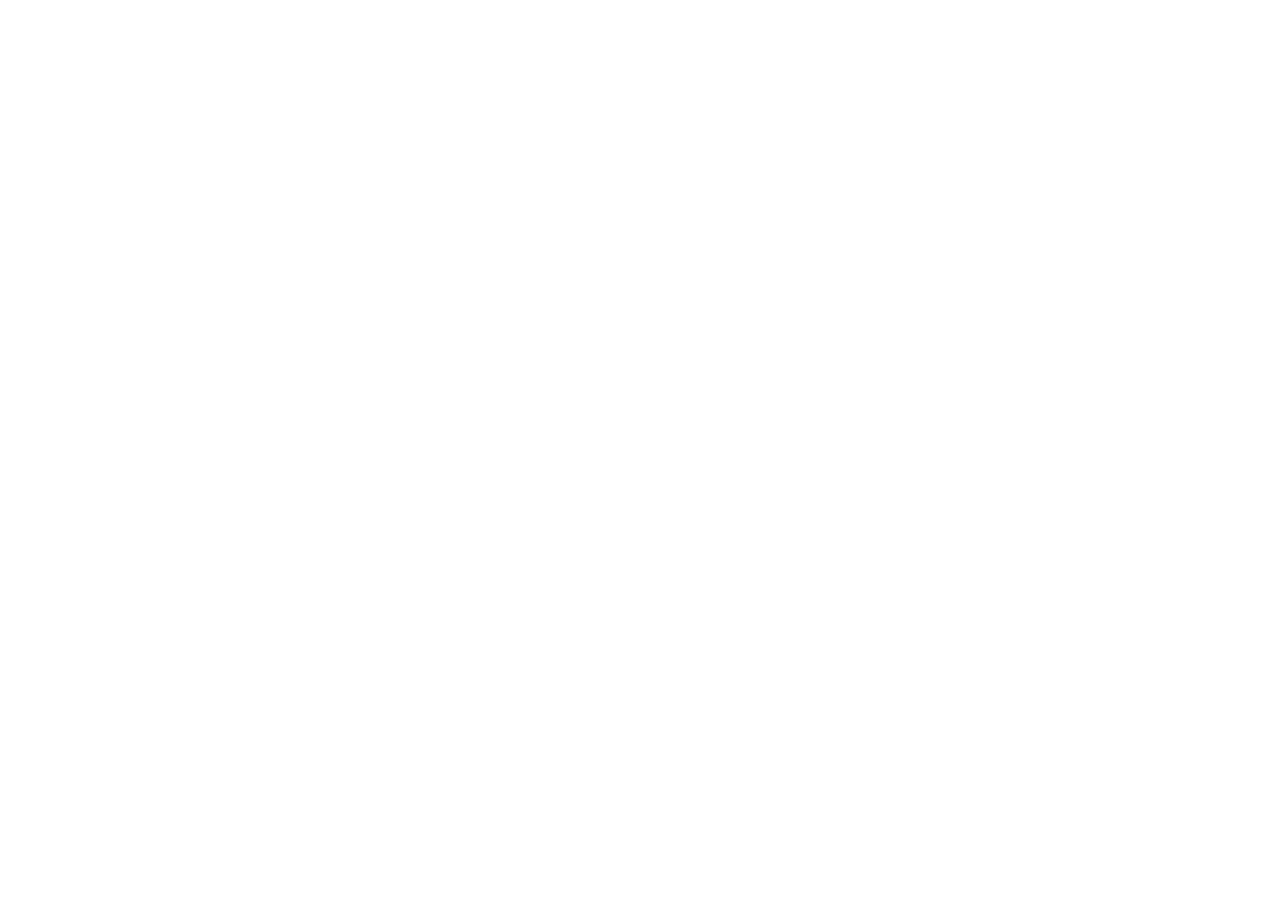
==== economy.html @ 23952de9 "add boiler point to all add header,body,main,and footer add images with link to index add css add ba" ====
<!DOCTYPE html>
<html lang="en">
<head>
    <meta charset="UTF-8">
    <meta name="viewport" content="width=device-width, initial-scale=1.0">
    <title>Document</title>
</head>
<body>
    <header></header>
    <main></main>
    <footer></footer>
</body>
</html>
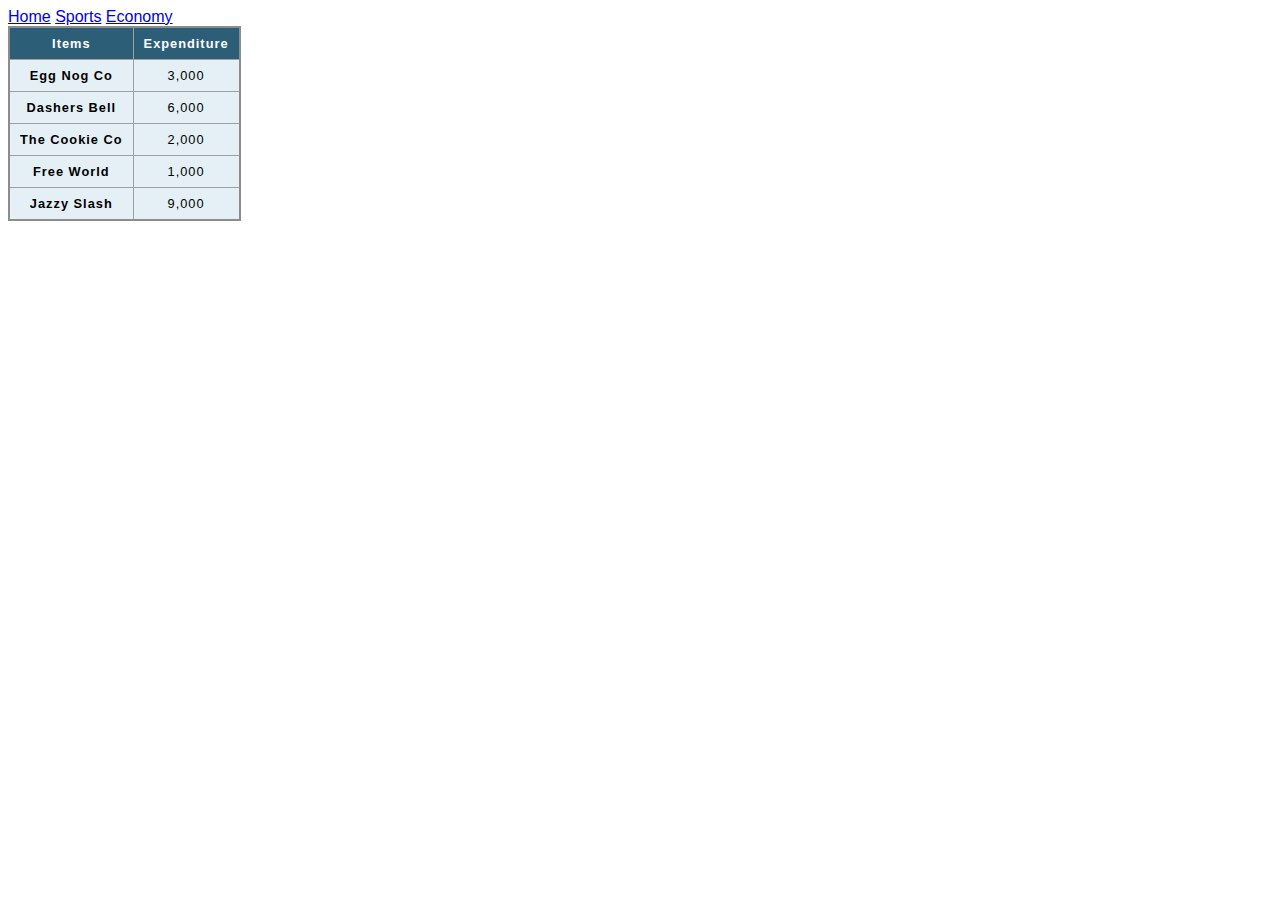
==== commit 6fdf8be6: "add css styles add nav to each page" ====
--- a/economy.html
+++ b/economy.html
@@ -1,13 +1,51 @@
 <!DOCTYPE html>
 <html lang="en">
-<head>
-    <meta charset="UTF-8">
-    <meta name="viewport" content="width=device-width, initial-scale=1.0">
+  <head>
+    <link rel="stylesheet" href="styles.css" />
+    <meta charset="UTF-8" />
+    <meta name="viewport" content="width=device-width, initial-scale=1.0" />
     <title>Document</title>
-</head>
-<body>
-    <header></header>
-    <main></main>
+  </head>
+  <body>
+    <header>
+      <nav>
+        <a href="index.html">Home</a>
+        <a href="sports.html">Sports</a>
+        <a href="economy.html">Economy</a>
+      </nav>
+    </header>
+    <main>
+      <table>
+        <thead>
+          <tr>
+            <th scope="col">Items</th>
+            <th scope="col">Expenditure</th>
+          </tr>
+        </thead>
+        <tbody>
+          <tr>
+            <th scope="row">Egg Nog Co</th>
+            <td>3,000</td>
+          </tr>
+          <tr>
+            <th scope="row">Dashers Bell</th>
+            <td>6,000</td>
+          </tr>
+          <tr>
+            <th scope="row">The Cookie Co</th>
+            <td>2,000</td>
+          </tr>
+          <tr>
+            <th scope="row">Free World</th>
+            <td>1,000</td>
+          </tr>
+          <tr>
+            <th scope="row">Jazzy Slash</th>
+            <td>9,000</td>
+          </tr>
+        </tbody>
+      </table>
+    </main>
     <footer></footer>
-</body>
-</html>+  </body>
+</html>
--- a/styles.css
+++ b/styles.css
@@ -0,0 +1,36 @@
+body {
+  font-family: Arial, Helvetica, sans-serif;
+}
+
+thead,
+tfoot {
+  background-color: #2c5e77;
+  color: #fff;
+}
+
+tbody {
+  background-color: #e4f0f5;
+}
+
+table {
+  border-collapse: collapse;
+  border: 2px solid rgb(140 140 140);
+  font-family: sans-serif;
+  font-size: 0.8rem;
+  letter-spacing: 1px;
+}
+
+caption {
+  caption-side: bottom;
+  padding: 10px;
+}
+
+th,
+td {
+  border: 1px solid rgb(160 160 160);
+  padding: 8px 10px;
+}
+
+td {
+  text-align: center;
+}
